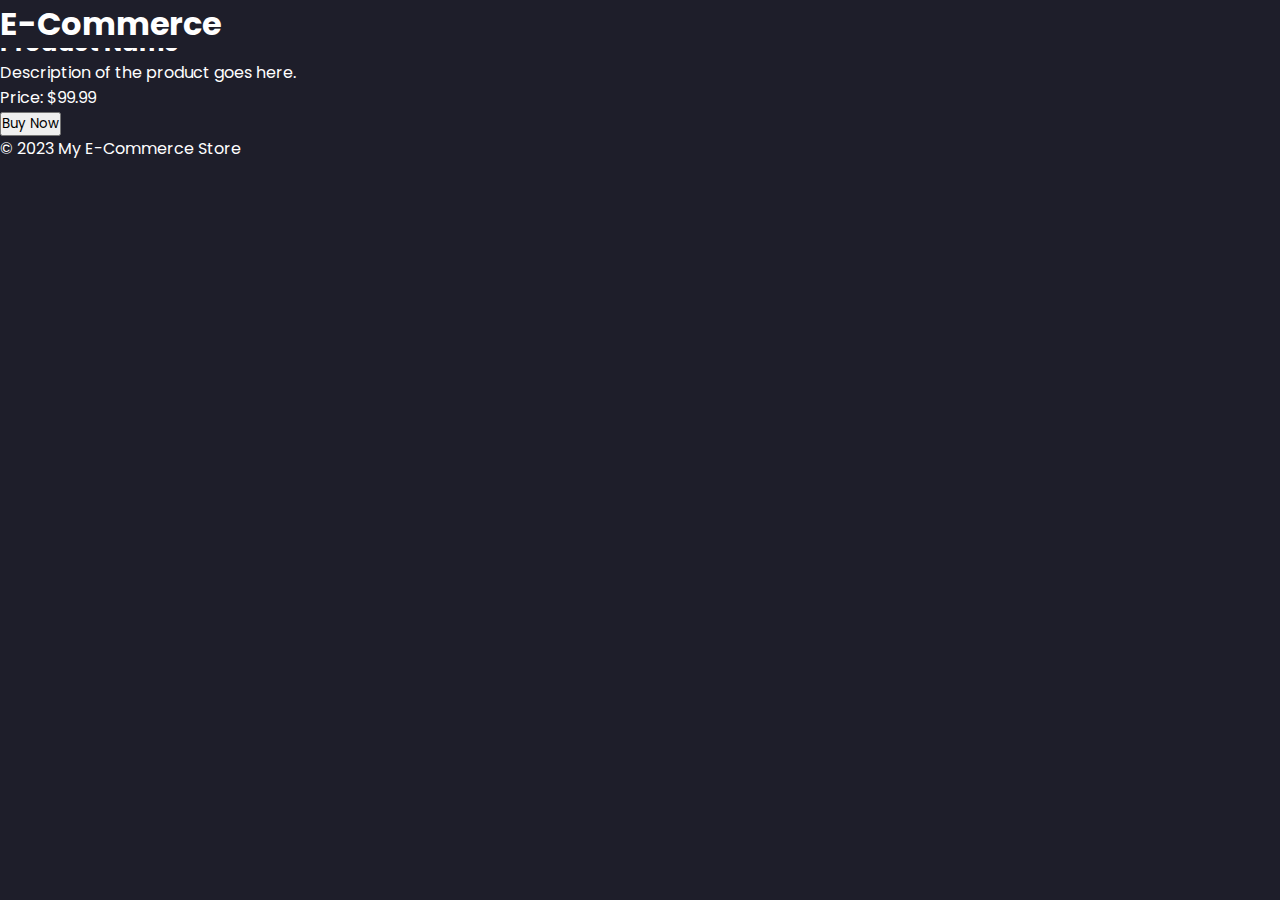
==== index2.html @ ae65ebb0 "my code" ====
<!DOCTYPE html>
<html lang="en">
<head>
    <meta charset="UTF-8">
    <meta name="viewport" content="width=device-width, initial-scale=1.0">
    <title>My E-Commerce Store</title>
    <link rel="stylesheet" href="style.css">
</head>
<body>
    <header>
        <h1> E-Commerce</h1>
    </header>
    
   
<main>
    <section class="product">
        <img src="product.jpg" alt="Product Image">
        <div class="product-details">
            <h2>Product Name</h2>
            <p>Description of the product goes here.</p>
            <p>Price: $99.99</p>
            <button id="buyButton">Buy Now</button>
        </div>
    </section>
</main>



    <footer>
        &copy; 2023 My E-Commerce Store
    </footer>

    <script src="/main2.js"></script>
</body>
</html>
---- style.css ----
@import url('https://fonts.googleapis.com/css2?family=Poppins:wght@400;500;600;700&display=swap');
 *{
    font-family: 'Poppins', sans-serif;
    margin: 0;
    padding: 0;
    scroll-padding-top: 2rem;
    scroll-behavior: smooth;
    box-sizing: border-box;
    list-style: none;
    text-decoration: none;

 }
 
  :root{
   --main-color: #fd464f;
   --text-color:#02ac70;
   --bg-color:#fff;
   --container-color:#1e1e2a;
  }
  img{
    width: 100%;
     
  }
  body{
    color: var(--bg-color);
    background: var(--container-color);

  }
header{
    position: fixed;
    top: o;
    left: 0;
    width: 100%;
    background: var(--container-color);
    box-shadow: 0 1px 4px hsla(0, 0, 98%, 0.1);
    z-index: 100;
}
.nav{
    display: flex;
    align-items: center;
    justify-content: space-between;
    padding: 20px 0;
}
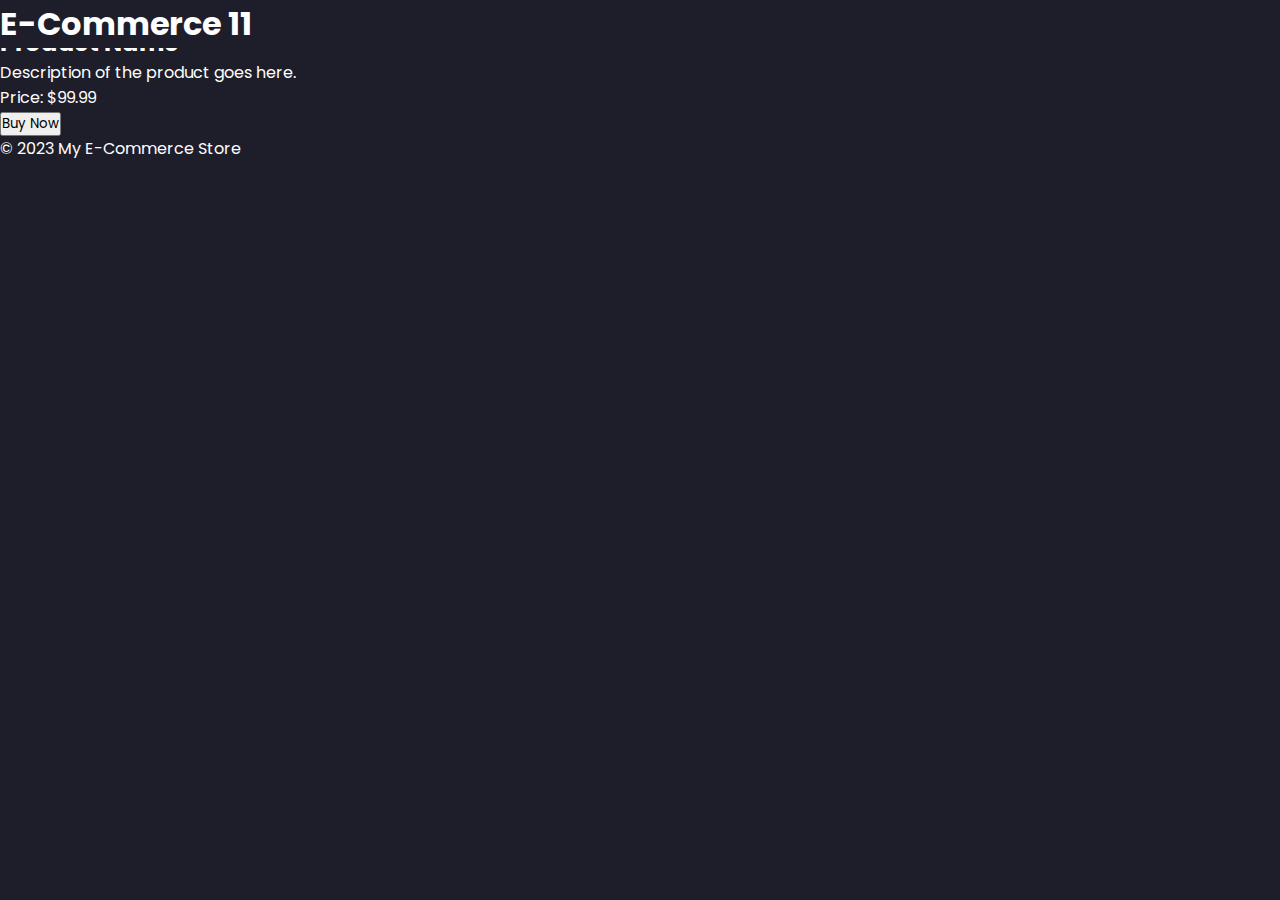
==== commit d190623a: "commerce change" ====
--- a/index2.html
+++ b/index2.html
@@ -8,7 +8,7 @@
 </head>
 <body>
     <header>
-        <h1> E-Commerce</h1>
+        <h1> E-Commerce 11</h1>
     </header>
     
    
